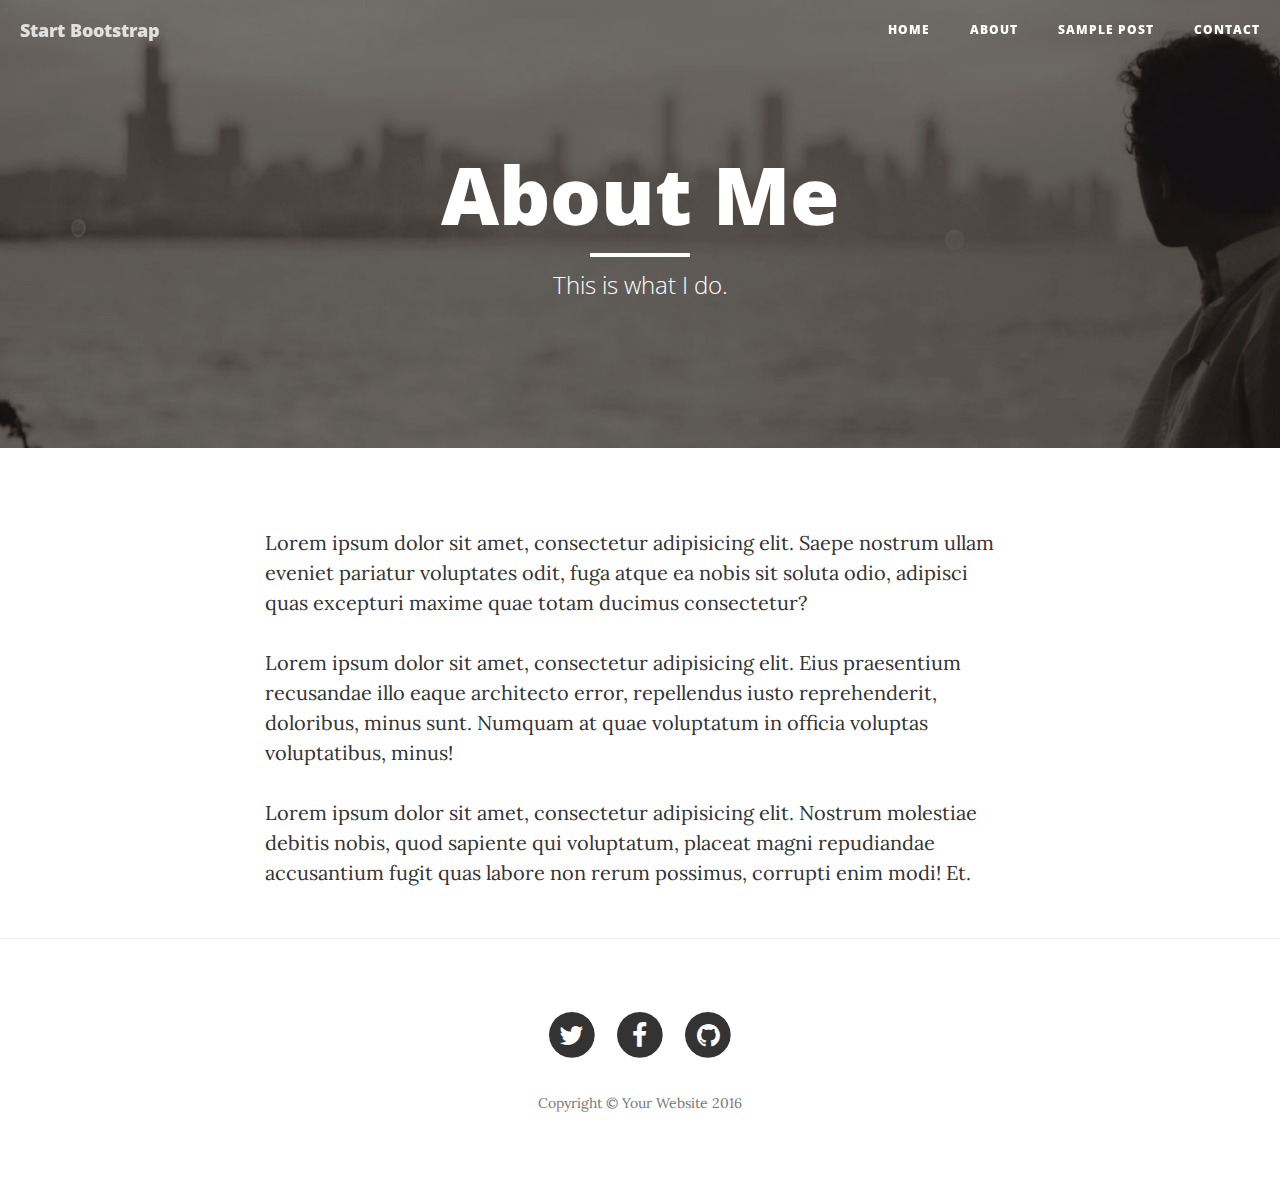
==== about.html @ 572987cd "First commit" ====
<!DOCTYPE html>
<html lang="en">

<head>

    <meta charset="utf-8">
    <meta http-equiv="X-UA-Compatible" content="IE=edge">
    <meta name="viewport" content="width=device-width, initial-scale=1">
    <meta name="description" content="">
    <meta name="author" content="">

    <title>Clean Blog - About</title>

    <!-- Bootstrap Core CSS -->
    <link href="vendor/bootstrap/css/bootstrap.min.css" rel="stylesheet">

    <!-- Theme CSS -->
    <link href="css/clean-blog.min.css" rel="stylesheet">

    <!-- Custom Fonts -->
    <link href="vendor/font-awesome/css/font-awesome.min.css" rel="stylesheet" type="text/css">
    <link href='https://fonts.googleapis.com/css?family=Lora:400,700,400italic,700italic' rel='stylesheet' type='text/css'>
    <link href='https://fonts.googleapis.com/css?family=Open+Sans:300italic,400italic,600italic,700italic,800italic,400,300,600,700,800' rel='stylesheet' type='text/css'>

    <!-- HTML5 Shim and Respond.js IE8 support of HTML5 elements and media queries -->
    <!-- WARNING: Respond.js doesn't work if you view the page via file:// -->
    <!--[if lt IE 9]>
        <script src="https://oss.maxcdn.com/libs/html5shiv/3.7.0/html5shiv.js"></script>
        <script src="https://oss.maxcdn.com/libs/respond.js/1.4.2/respond.min.js"></script>
    <![endif]-->

</head>

<body>

    <!-- Navigation -->
    <nav class="navbar navbar-default navbar-custom navbar-fixed-top">
        <div class="container-fluid">
            <!-- Brand and toggle get grouped for better mobile display -->
            <div class="navbar-header page-scroll">
                <button type="button" class="navbar-toggle" data-toggle="collapse" data-target="#bs-example-navbar-collapse-1">
                    <span class="sr-only">Toggle navigation</span>
                    Menu <i class="fa fa-bars"></i>
                </button>
                <a class="navbar-brand" href="index.html">Start Bootstrap</a>
            </div>

            <!-- Collect the nav links, forms, and other content for toggling -->
            <div class="collapse navbar-collapse" id="bs-example-navbar-collapse-1">
                <ul class="nav navbar-nav navbar-right">
                    <li>
                        <a href="index.html">Home</a>
                    </li>
                    <li>
                        <a href="about.html">About</a>
                    </li>
                    <li>
                        <a href="post.html">Sample Post</a>
                    </li>
                    <li>
                        <a href="contact.html">Contact</a>
                    </li>
                </ul>
            </div>
            <!-- /.navbar-collapse -->
        </div>
        <!-- /.container -->
    </nav>

    <!-- Page Header -->
    <!-- Set your background image for this header on the line below. -->
    <header class="intro-header" style="background-image: url('img/about-bg.jpg')">
        <div class="container">
            <div class="row">
                <div class="col-lg-8 col-lg-offset-2 col-md-10 col-md-offset-1">
                    <div class="page-heading">
                        <h1>About Me</h1>
                        <hr class="small">
                        <span class="subheading">This is what I do.</span>
                    </div>
                </div>
            </div>
        </div>
    </header>

    <!-- Main Content -->
    <div class="container">
        <div class="row">
            <div class="col-lg-8 col-lg-offset-2 col-md-10 col-md-offset-1">
                <p>Lorem ipsum dolor sit amet, consectetur adipisicing elit. Saepe nostrum ullam eveniet pariatur voluptates odit, fuga atque ea nobis sit soluta odio, adipisci quas excepturi maxime quae totam ducimus consectetur?</p>
                <p>Lorem ipsum dolor sit amet, consectetur adipisicing elit. Eius praesentium recusandae illo eaque architecto error, repellendus iusto reprehenderit, doloribus, minus sunt. Numquam at quae voluptatum in officia voluptas voluptatibus, minus!</p>
                <p>Lorem ipsum dolor sit amet, consectetur adipisicing elit. Nostrum molestiae debitis nobis, quod sapiente qui voluptatum, placeat magni repudiandae accusantium fugit quas labore non rerum possimus, corrupti enim modi! Et.</p>
            </div>
        </div>
    </div>

    <hr>

    <!-- Footer -->
    <footer>
        <div class="container">
            <div class="row">
                <div class="col-lg-8 col-lg-offset-2 col-md-10 col-md-offset-1">
                    <ul class="list-inline text-center">
                        <li>
                            <a href="#">
                                <span class="fa-stack fa-lg">
                                    <i class="fa fa-circle fa-stack-2x"></i>
                                    <i class="fa fa-twitter fa-stack-1x fa-inverse"></i>
                                </span>
                            </a>
                        </li>
                        <li>
                            <a href="#">
                                <span class="fa-stack fa-lg">
                                    <i class="fa fa-circle fa-stack-2x"></i>
                                    <i class="fa fa-facebook fa-stack-1x fa-inverse"></i>
                                </span>
                            </a>
                        </li>
                        <li>
                            <a href="#">
                                <span class="fa-stack fa-lg">
                                    <i class="fa fa-circle fa-stack-2x"></i>
                                    <i class="fa fa-github fa-stack-1x fa-inverse"></i>
                                </span>
                            </a>
                        </li>
                    </ul>
                    <p class="copyright text-muted">Copyright &copy; Your Website 2016</p>
                </div>
            </div>
        </div>
    </footer>

    <!-- jQuery -->
    <script src="vendor/jquery/jquery.min.js"></script>

    <!-- Bootstrap Core JavaScript -->
    <script src="vendor/bootstrap/js/bootstrap.min.js"></script>

    <!-- Contact Form JavaScript -->
    <script src="js/jqBootstrapValidation.js"></script>
    <script src="js/contact_me.js"></script>

    <!-- Theme JavaScript -->
    <script src="js/clean-blog.min.js"></script>

</body>

</html>
---- css/clean-blog.min.css ----
/*!
 * Start Bootstrap - Clean Blog v3.3.7+1 (http://startbootstrap.com/template-overviews/clean-blog)
 * Copyright 2013-2017 Start Bootstrap
 * Licensed under MIT (https://github.com/BlackrockDigital/startbootstrap/blob/gh-pages/LICENSE)
 */a,body{color:#333}.navbar-custom .nav li a,.navbar-custom .navbar-brand,h1,h2,h3,h4,h5,h6{font-weight:800}.caption,.intro-header .page-heading,.intro-header .site-heading,footer .copyright{text-align:center}body{font-family:Lora,'Times New Roman',serif;font-size:20px;-webkit-tap-highlight-color:#0085A1}.intro-header .page-heading .subheading,.intro-header .post-heading .subheading,.intro-header .site-heading .subheading,.navbar-custom,h1,h2,h3,h4,h5,h6{font-family:'Open Sans','Helvetica Neue',Helvetica,Arial,sans-serif}p{line-height:1.5;margin:30px 0}p a{text-decoration:underline}a:focus,a:hover{color:#0085A1}a img:focus,a img:hover{cursor:zoom-in}blockquote{color:#777;font-style:italic}hr.small{max-width:100px;margin:15px auto;border-width:4px;border-color:#fff}.navbar-custom{position:absolute;top:0;left:0;width:100%;z-index:3}.navbar-custom .navbar-header .navbar-toggle{color:#777;font-weight:800;text-transform:uppercase;font-size:12px}.navbar-custom .nav li a{text-transform:uppercase;font-size:12px;letter-spacing:1px}@media only screen and (min-width:768px){.navbar-custom{background:0 0;border-bottom:1px solid transparent}.navbar-custom .navbar-brand{color:#fff;padding:20px}.navbar-custom .navbar-brand:focus,.navbar-custom .navbar-brand:hover{color:rgba(255,255,255,.8)}.navbar-custom .nav li a{color:#fff;padding:20px}.navbar-custom .nav li a:focus,.navbar-custom .nav li a:hover{color:rgba(255,255,255,.8)}.navbar-custom .nav li ul.dropdown-menu a{color:#333}.navbar-custom .nav li ul.dropdown-menu a:focus,.navbar-custom .nav li ul.dropdown-menu a:hover{color:#0085A1}}@media only screen and (min-width:1170px){.navbar-custom{-webkit-transition:background-color .3s;-moz-transition:background-color .3s;transition:background-color .3s;-webkit-transform:translate3d(0,0,0);-moz-transform:translate3d(0,0,0);-ms-transform:translate3d(0,0,0);-o-transform:translate3d(0,0,0);transform:translate3d(0,0,0);-webkit-backface-visibility:hidden;backface-visibility:hidden}.navbar-custom.is-fixed{position:fixed;top:-61px;background-color:rgba(255,255,255,.9);border-bottom:1px solid #f2f2f2;-webkit-transition:-webkit-transform .3s;-moz-transition:-moz-transform .3s;transition:transform .3s}.navbar-custom.is-fixed .navbar-brand{color:#333}.navbar-custom.is-fixed .navbar-brand:focus,.navbar-custom.is-fixed .navbar-brand:hover{color:#0085A1}.navbar-custom.is-fixed .nav li a{color:#333}.navbar-custom.is-fixed .nav li a:focus,.navbar-custom.is-fixed .nav li a:hover{color:#0085A1}.navbar-custom.is-visible{-webkit-transform:translate3d(0,100%,0);-moz-transform:translate3d(0,100%,0);-ms-transform:translate3d(0,100%,0);-o-transform:translate3d(0,100%,0);transform:translate3d(0,100%,0)}}.intro-header{background:center center no-repeat;-webkit-background-size:cover;-moz-background-size:cover;background-size:cover;-o-background-size:cover;margin-bottom:50px}.intro-header .page-heading,.intro-header .post-heading,.intro-header .site-heading{padding:100px 0 50px;color:#fff}.intro-header .page-heading h1,.intro-header .site-heading h1{margin-top:0;font-size:50px}.intro-header .page-heading .subheading,.intro-header .site-heading .subheading{font-size:24px;line-height:1.1;display:block;font-weight:300;margin:10px 0 0}@media only screen and (min-width:768px){.intro-header .page-heading,.intro-header .post-heading,.intro-header .site-heading{padding:150px 0}.intro-header .page-heading h1,.intro-header .site-heading h1{font-size:80px}}.intro-header .post-heading h1{font-size:35px}.intro-header .post-heading .meta,.intro-header .post-heading .subheading{line-height:1.1;display:block}.intro-header .post-heading .subheading{font-size:24px;margin:10px 0 30px;font-weight:600}.intro-header .post-heading .meta{font-family:Lora,'Times New Roman',serif;font-style:italic;font-weight:300;font-size:20px}.intro-header .post-heading .meta a{color:#fff}@media only screen and (min-width:768px){.intro-header .post-heading h1{font-size:55px}.intro-header .post-heading .subheading{font-size:30px}}.post-preview>a{color:#333}.post-preview>a:focus,.post-preview>a:hover{text-decoration:none;color:#0085A1}.post-preview>a>.post-title{font-size:30px;margin-top:30px;margin-bottom:10px}.post-preview>a>.post-subtitle{margin:0 0 10px;font-weight:300}.post-preview>.post-meta{color:#777;font-size:18px;font-style:italic;margin-top:0}.post-preview>.post-meta>a{text-decoration:none;color:#333}.post-preview>.post-meta>a:focus,.post-preview>.post-meta>a:hover{color:#0085A1;text-decoration:underline}@media only screen and (min-width:768px){.post-preview>a>.post-title{font-size:36px}}.section-heading{font-size:36px;margin-top:60px;font-weight:700}.btn,.pager li>a,.pager li>span{font-family:'Open Sans','Helvetica Neue',Helvetica,Arial,sans-serif;text-transform:uppercase;font-weight:800;letter-spacing:1px}.caption{font-size:14px;padding:10px;font-style:italic;margin:0;display:block;border-bottom-right-radius:5px;border-bottom-left-radius:5px}footer{padding:50px 0 65px}footer .list-inline{margin:0;padding:0}footer .copyright{font-size:14px;margin-bottom:0}.floating-label-form-group{font-size:14px;position:relative;margin-bottom:0;padding-bottom:.5em;border-bottom:1px solid #eee}.floating-label-form-group input,.floating-label-form-group textarea{z-index:1;position:relative;padding-right:0;padding-left:0;border:none;border-radius:0;font-size:1.5em;background:0 0;box-shadow:none!important;resize:none}.floating-label-form-group label{display:block;z-index:0;position:relative;top:2em;margin:0;font-size:.85em;line-height:1.764705882em;vertical-align:middle;vertical-align:baseline;opacity:0;-webkit-transition:top .3s ease,opacity .3s ease;-moz-transition:top .3s ease,opacity .3s ease;-ms-transition:top .3s ease,opacity .3s ease;transition:top .3s ease,opacity .3s ease}.floating-label-form-group::not(:first-child){padding-left:14px;border-left:1px solid #eee}.floating-label-form-group-with-value label{top:0;opacity:1}.floating-label-form-group-with-focus label{color:#0085A1}form .row:first-child .floating-label-form-group{border-top:1px solid #eee}.btn{font-size:14px;border-radius:0;padding:15px 25px}.btn-lg{font-size:16px;padding:25px 35px}.btn-default:focus,.btn-default:hover{background-color:#0085A1;border:1px solid #0085A1;color:#fff}.pager{margin:20px 0 0}.pager li>a,.pager li>span{font-size:14px;padding:15px 25px;background-color:#fff;border-radius:0}.pager li>a:focus,.pager li>a:hover{color:#fff;background-color:#0085A1;border:1px solid #0085A1}.pager .disabled>a,.pager .disabled>a:focus,.pager .disabled>a:hover,.pager .disabled>span{color:#777;background-color:#333;cursor:not-allowed}::-moz-selection{color:#fff;text-shadow:none;background:#0085A1}::selection{color:#fff;text-shadow:none;background:#0085A1}img::selection{color:#fff;background:0 0}img::-moz-selection{color:#fff;background:0 0}
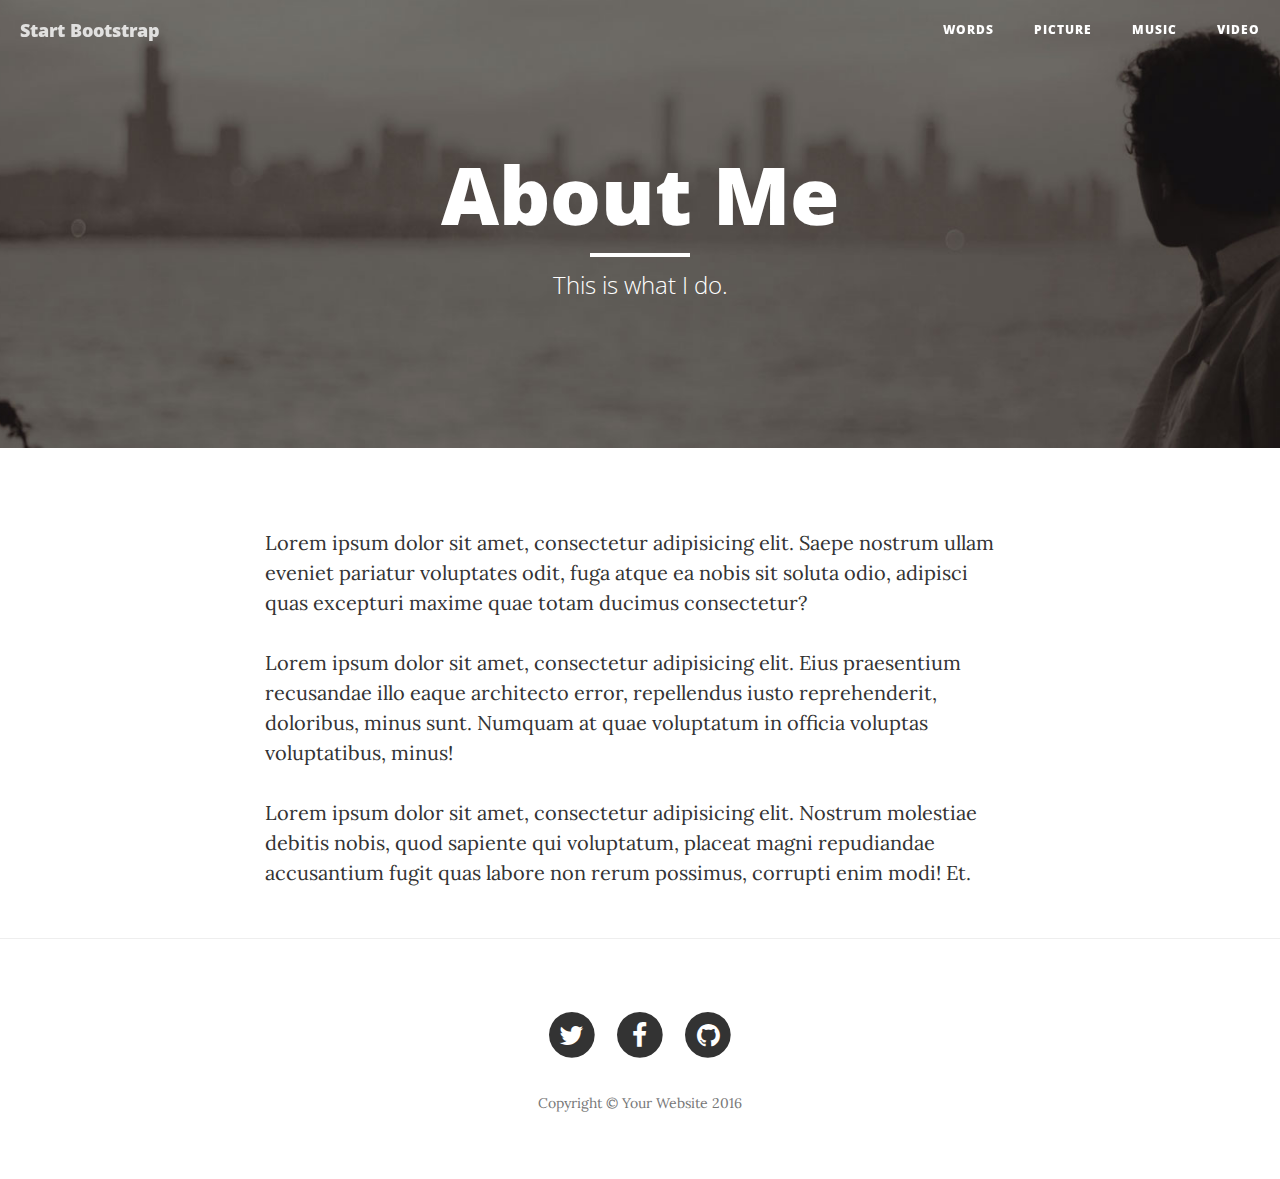
==== commit 7381920b: "GCD" ====
--- a/about.html
+++ b/about.html
@@ -49,16 +49,16 @@
             <div class="collapse navbar-collapse" id="bs-example-navbar-collapse-1">
                 <ul class="nav navbar-nav navbar-right">
                     <li>
-                        <a href="index.html">Home</a>
+                        <a href="index.html">words</a>
                     </li>
                     <li>
-                        <a href="about.html">About</a>
+                        <a href="about.html">picture</a>
                     </li>
                     <li>
-                        <a href="post.html">Sample Post</a>
+                        <a href="post.html">music</a>
                     </li>
                     <li>
-                        <a href="contact.html">Contact</a>
+                        <a href="contact.html">video</a>
                     </li>
                 </ul>
             </div>
